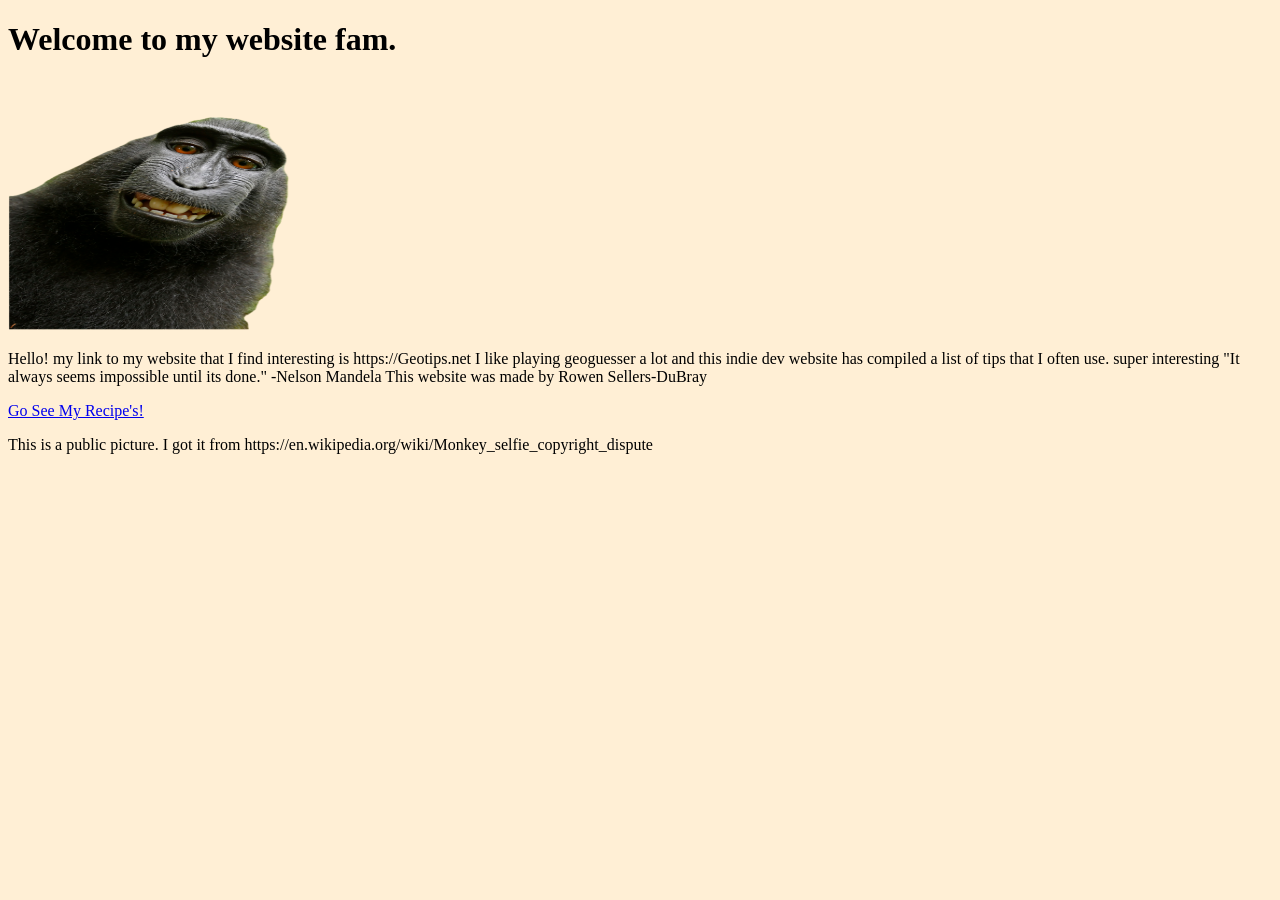
==== index.html @ 1497fb42 "adding a link to my home website" ====
<!DOCTYPE html>
<html lang="en">
	<head>
		<title>I love Santan Dave</title>
		<script src="validate.js"></script>
	<style>
			body{
					background-color:PapayaWhip;
                                        text-color:lemonchiffon;
			}		
		</style>
	</head>
	<body>
<h1>
Welcome to my website fam.
</h1>

<img src="images/Monkey portrait.png"
     alt="mountain landscape" width="340" height="250">


		<p>
Hello! my link to my website that I find interesting is https://Geotips.net
I like playing geoguesser a lot and this indie dev website has compiled a list of tips that I often use. super interesting
"It always seems impossible until its done." -Nelson Mandela
This website was made by Rowen Sellers-DuBray
</p>

<a href="rowenfromthea.github.io/projects/recipes/index.html">Go See My Recipe's!</a>

<p>
This is a public picture. I got it from

https://en.wikipedia.org/wiki/Monkey_selfie_copyright_dispute
</p>
    </body>


</html>
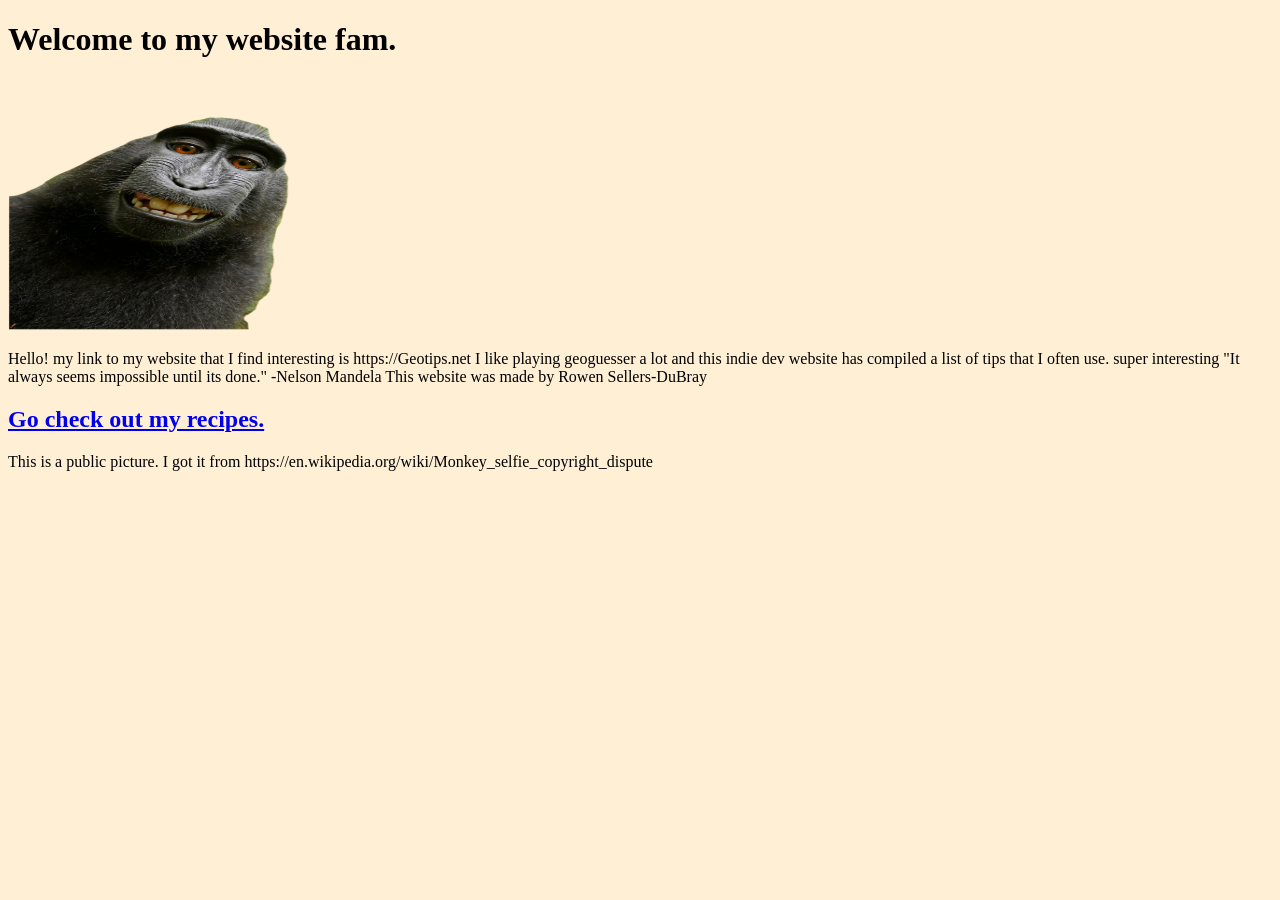
==== commit b1c0ff84: "adding a link to make it look betttter" ====
--- a/index.html
+++ b/index.html
@@ -23,10 +23,10 @@
 Hello! my link to my website that I find interesting is https://Geotips.net
 I like playing geoguesser a lot and this indie dev website has compiled a list of tips that I often use. super interesting
 "It always seems impossible until its done." -Nelson Mandela
-This website was made by Rowen Sellers-DuBray
-</p>
+This website was made by Rowen Sellers-DuBray </p>
 
-<a href="rowenfromthea.github.io/projects/recipes/index.html">Go See My Recipe's!</a>
+
+                <h2><a href="recipes/index.html">Go check out my recipes.</a></h2>
 
 <p>
 This is a public picture. I got it from
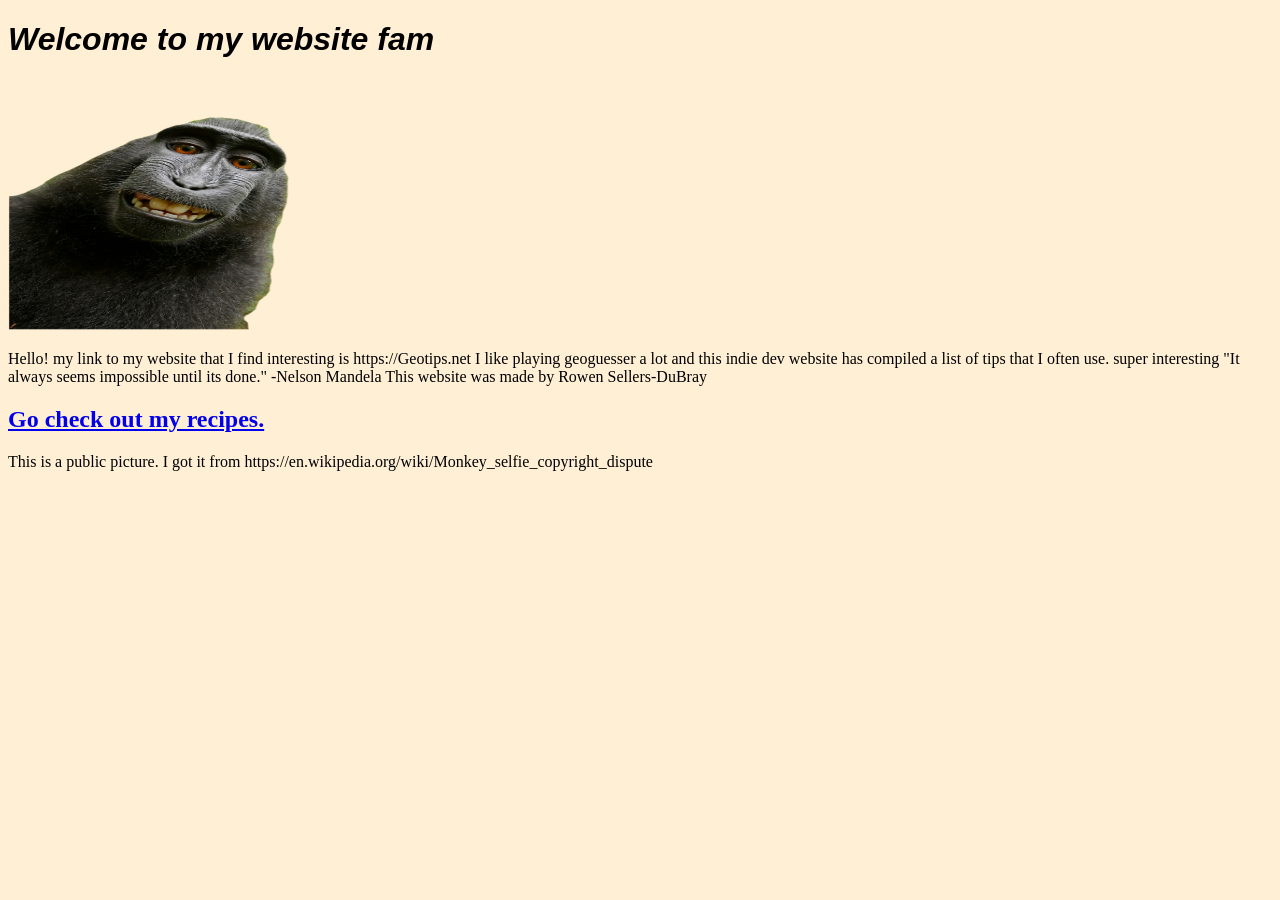
==== commit 34a568b9: "finished changing the font" ====
--- a/index.html
+++ b/index.html
@@ -1,19 +1,25 @@
 <!DOCTYPE html>
 <html lang="en">
 	<head>
-		<title>I love Santan Dave</title>
+            <title>I love Santan Dave</title>
 		<script src="validate.js"></script>
 	<style>
-			body{
-					background-color:PapayaWhip;
+h1{
+    font-style: italic;
+    font-family: 'Gill Sans', 'Gill Sans MT', Calibri, 'Trebuchet MS', sans-serif;
+}
+
+body{
+    					background-color:PapayaWhip;
                                         text-color:lemonchiffon;
 			}		
-		</style>
-	</head>
+        </style>
+        <link rel="icon" type="image/png" href="images/Favicon.png">
+        </head>
 	<body>
-<h1>
-Welcome to my website fam.
-</h1>
+        <h1>
+            Welcome to my website fam
+        </h1>
 
 <img src="images/Monkey portrait.png"
      alt="mountain landscape" width="340" height="250">
@@ -26,7 +32,7 @@
 This website was made by Rowen Sellers-DuBray </p>
 
 
-                <h2><a href="recipes/index.html">Go check out my recipes.</a></h2>
+                <h2><a href="projects/recipes/index.html">Go check out my recipes.</a></h2>
 
 <p>
 This is a public picture. I got it from
